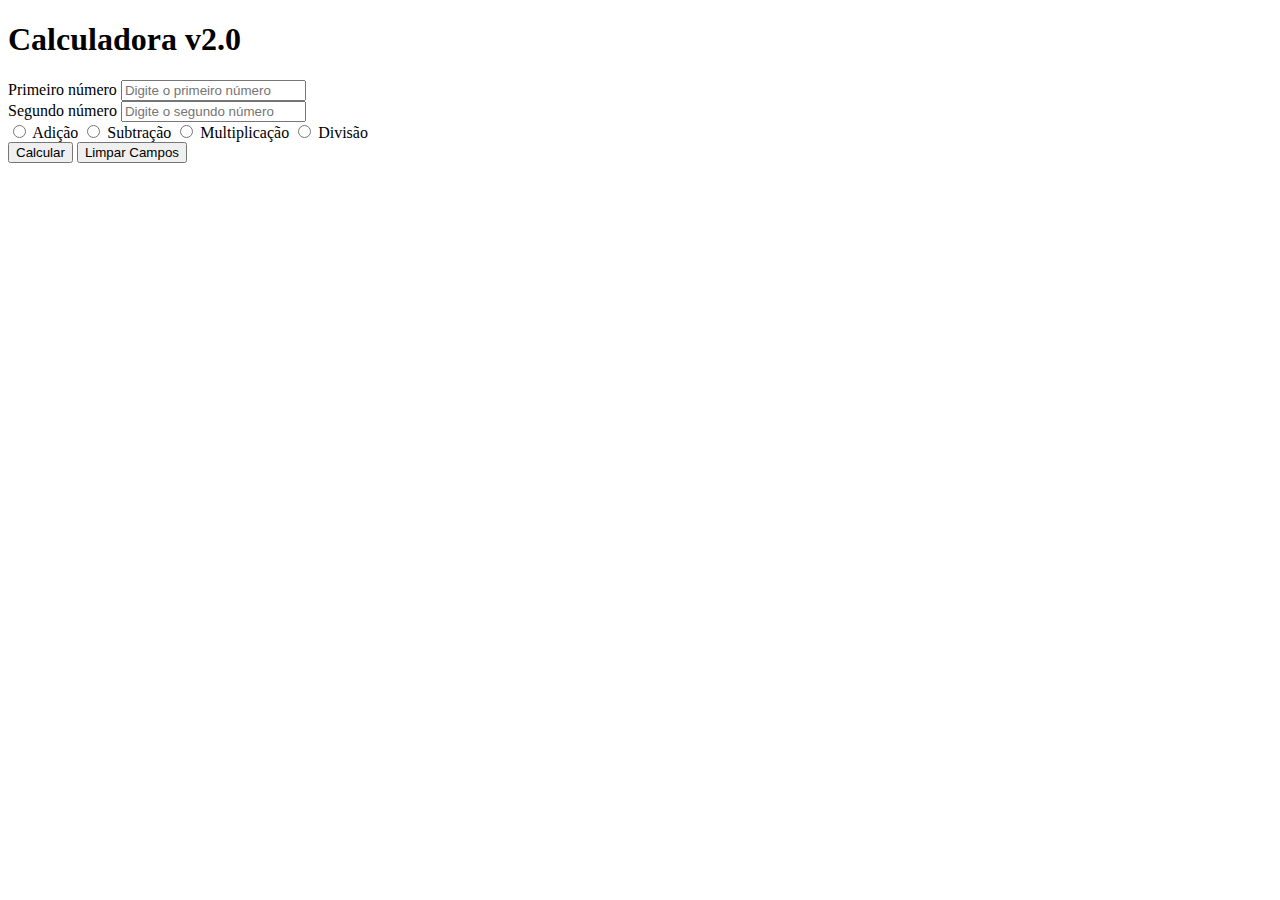
==== IntroJS/calculadora2.html @ b8aa61c2 "Atv JS let const" ====
<!DOCTYPE html>
<html lang="pt-BR">

<head>
    <meta charset="UTF-8">
    <meta http-equiv="X-UA-Compatible" content="IE=edge">
    <meta name="viewport" content="width=device-width, initial-scale=1.0">
    <title>Calculadora v2.0</title>
    <link rel="stylesheet" href="./Css/style.css">
</head>

<body>
    <main>
        <h1>Calculadora v2.0</h1>
        <form action="calculadora2.html" method="GET" name="formCalculadora" onsubmit="Calcular()">
            <div>
                <label for="numero1">Primeiro número</label>
                <input type="text" name="num1" id="numero1" placeholder="Digite o primeiro número">
            </div>

            <div>
                <label for="numero2">Segundo número</label>
                <input type="text" name="num2" id="numero2" placeholder="Digite o segundo número">
            </div>

            <div>
                <input type="radio" name="oper" id="op-adicao" value="+">
                <label for="op-adicao">Adição</label>

                <input type="radio" name="oper" id="op-subtracao" value="-">
                <label for="op-subtracao">Subtração</label>

                <input type="radio" name="oper" id="op-multiplicacao" value="*">
                <label for="op-multiplicacao">Multiplicação</label>

                <input type="radio" name="oper" id="op-divisao" value="/">
                <label for="op-divisao">Divisão</label>
            </div>


            <div>
                <input type="submit" value="Calcular">
                <input type="reset" value="Limpar Campos">
            </div>

            <script src="./JS/calculadora2.js"></script>

        </form>
    </main>

</body>

</html>
---- IntroJS/Css/style.css ----
resultado{
    color:#fd0000
}
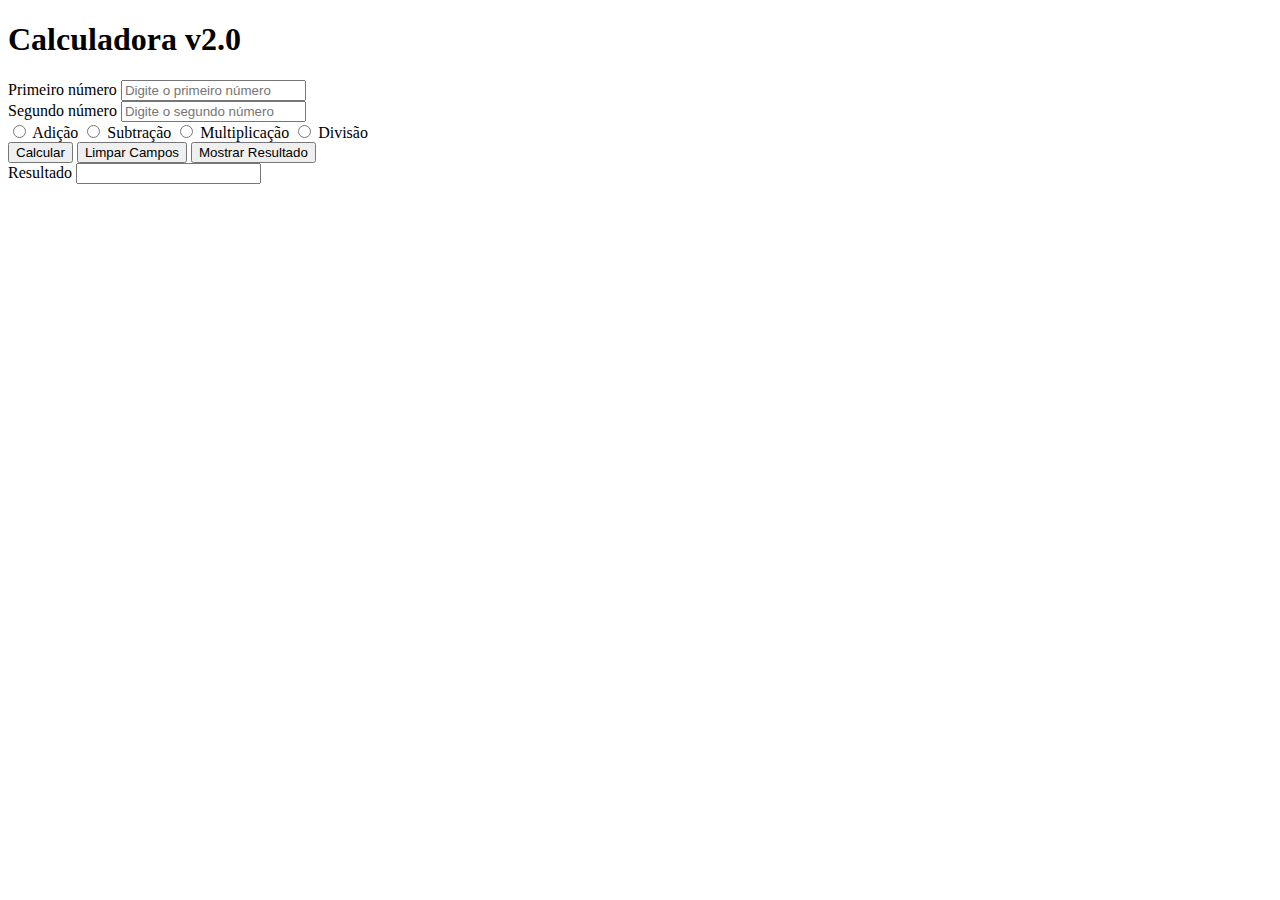
==== commit 4316a936: "JS aula seletor 27 11" ====
--- a/IntroJS/calculadora2.html
+++ b/IntroJS/calculadora2.html
@@ -41,13 +41,24 @@
             <div>
                 <input type="submit" value="Calcular">
                 <input type="reset" value="Limpar Campos">
+                <input type="button" value="Mostrar Resultado" onclick="Calcular();">
             </div>
 
-            <script src="./JS/calculadora2.js"></script>
+            
 
         </form>
+
+        <div>
+            <label for="resultado">Resultado</label>
+            <input type="text" name="result" id="resultado">
+        </div>
+
+        <p id="pResultado">
+
+        </p>
+
     </main>
-
+    <script src="./JS/calculadora2.js"></script>
 </body>
 
 </html>